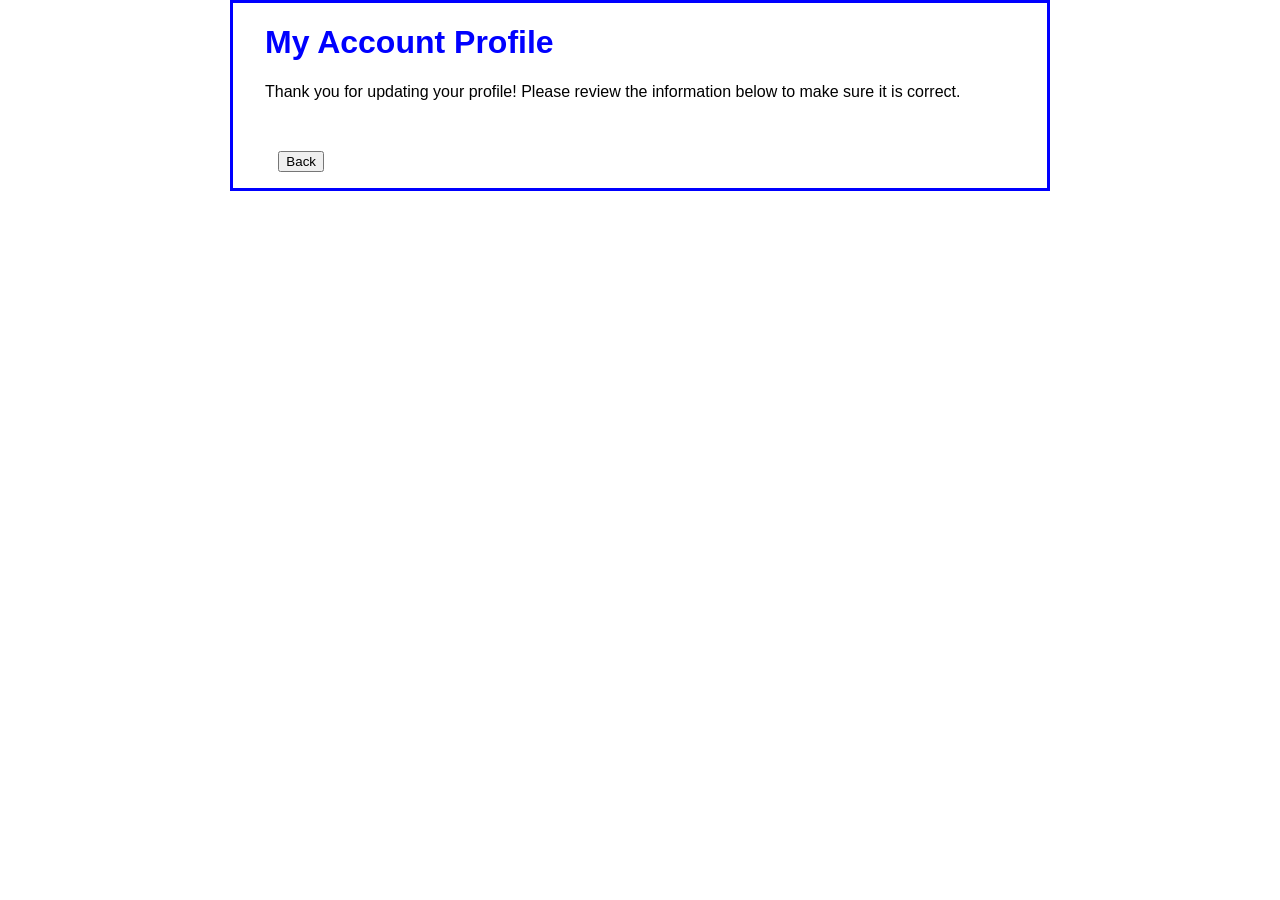
==== lab_14_group_5/account_profile.JSonly/profile.html @ 51dd5ba1 "Add files via upload" ====
<!DOCTYPE html>
<html>
<head>
    <meta charset="UTF-8">
    <meta name="viewport" content="width=device-width, initial-scale=1">
    <title>My Account Profile</title>
    <link rel="stylesheet" type="text/css" href="account_profile.css">
</head>

<body>
    <main class="profile">
        <h1>My Account Profile</h1>
        <p>Thank you for updating your profile! Please review the information below to make sure it is correct.</p>
        <p id="profile">&nbsp;</p>

        <input type="button" id="back" value="Back">
    </main>
    <script>
        document.addEventListener("DOMContentLoaded", () => {
            // ADDED: grab the query string from the URL e.g. "?email=...&phone=..."
            const queryString = window.location.search;
            const profile = document.getElementById("profile");
     
            if (queryString) {
                // ADDED: Remove leading "?" so only the data shows
                const cleaned = queryString.substring(1);   
                // ADDED: Decode encoded characters so text displays normally
                profile.textContent = decodeURIComponent(cleaned);
            }
     
            // Back Button
            document.getElementById("back").addEventListener("click", () => {
                history.back();
            });
        });
     </script>
</body>
</html>
---- lab_14_group_5/account_profile.JSonly/account_profile.css ----
body {
    font-family: Arial, Helvetica, sans-serif;
    background-color: white;
    margin: 0 auto;
    width: 750px;
    border: 3px solid blue;
    padding: 0 2em 1em;
}
h1 {
    color: blue;
}
div {
    margin-bottom: 1em;
}
label {
    display: inline-block;
    width: 7em;
    text-align: right;
}
input {
    margin-left: 1em;
    margin-right: 0.5em;
}
span {
    color: red;
}
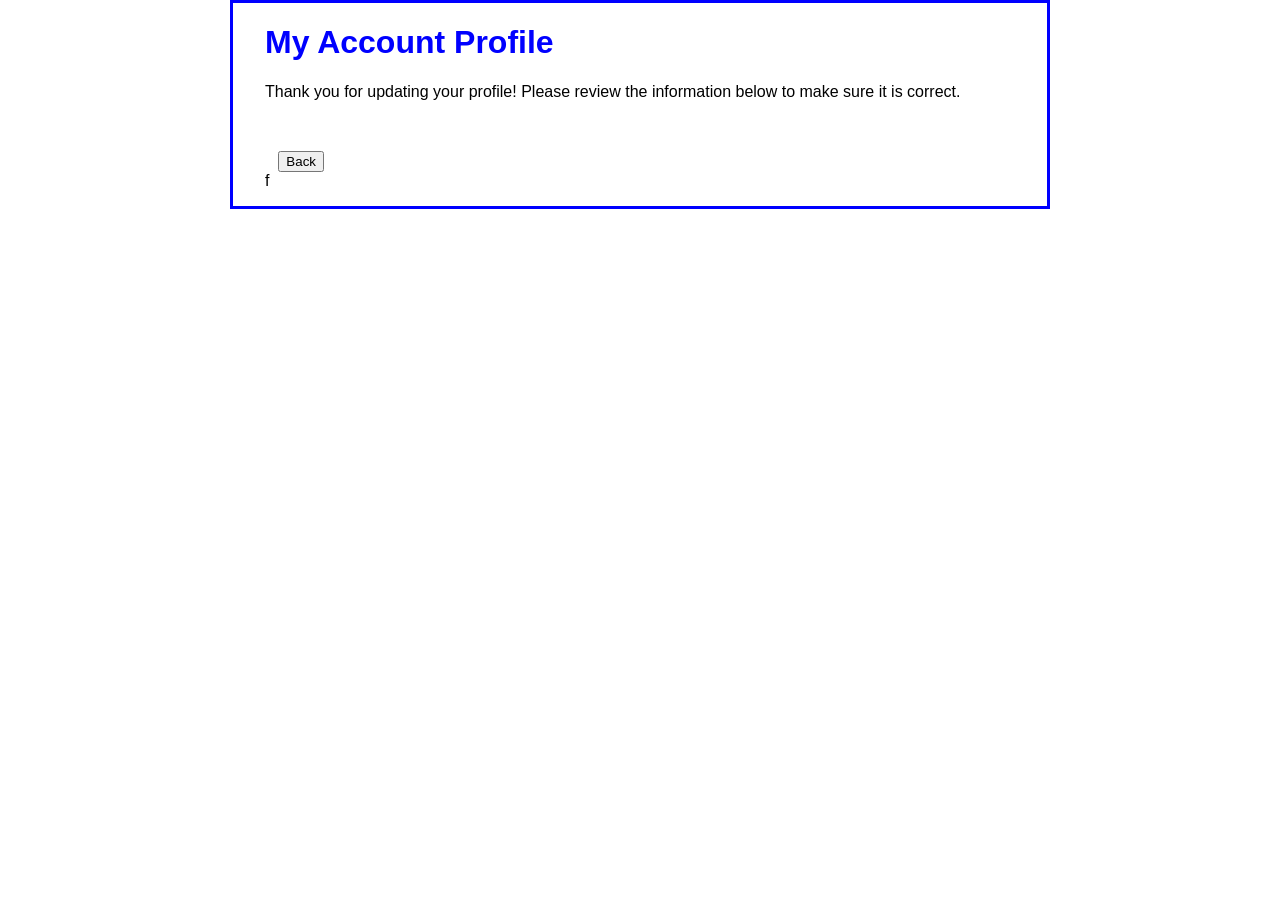
==== commit 32de17dc: "Tryout for task list project - JS only" ====
--- a/lab_14_group_5/account_profile.JSonly/profile.html
+++ b/lab_14_group_5/account_profile.JSonly/profile.html
@@ -33,6 +33,6 @@
                 history.back();
             });
         });
-     </script>
+     </script>f
 </body>
 </html>
